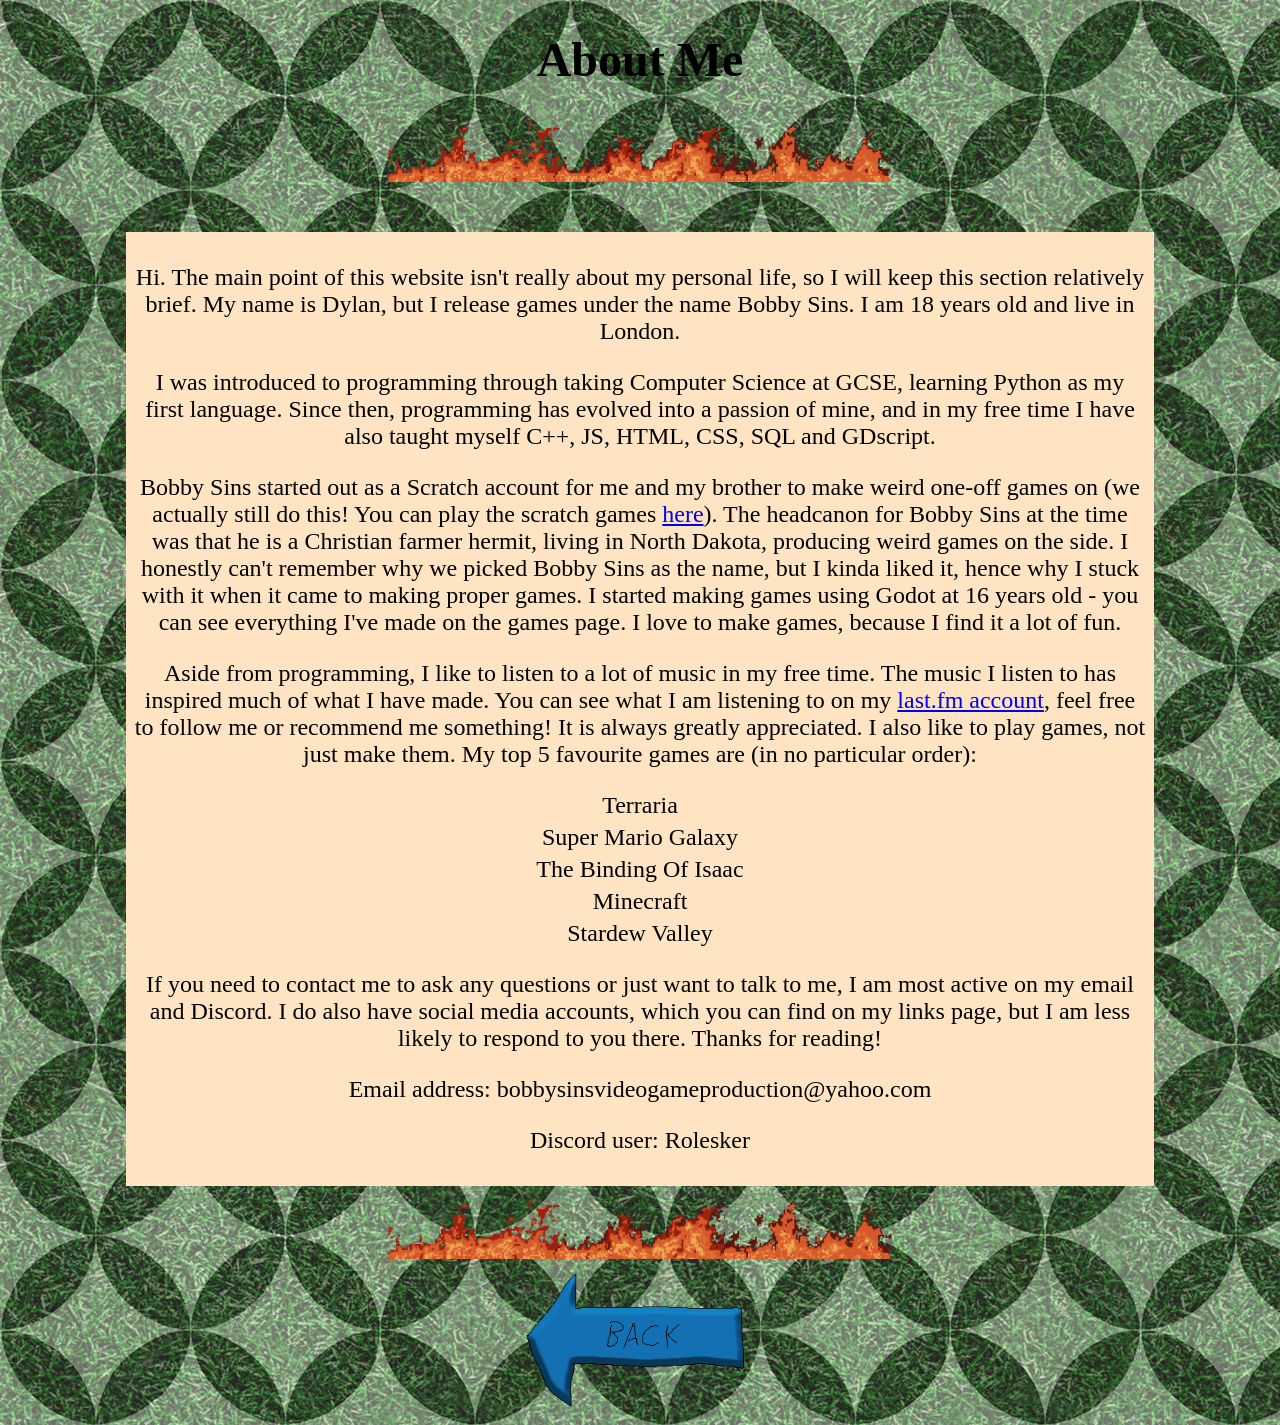
==== aboutme.html @ d1759ffa "Setup" ====
<!DOCTYPE html>
<html>
    <head>
        <title>About Me</title>
        <link rel="stylesheet" href="styles/styles.css">
        <link rel="icon" href="images/favicon.png">
    </head>

    <body background="images/bathroom_tiles.png">

        <h1 class="page_title">About Me</h1>
        <img class="page_divider" src="images/fire.gif">
        
        <div id="aboutme_textbox">
            <p class="text_style2">Hi. The main point of this website isn't really about my personal life, so I will keep this section relatively brief. My name is Dylan, but I release games under the name Bobby Sins. I am 18 years old and live in London.</p>
            <p></p>
            <p class="text_style2">I was introduced to programming through taking Computer Science at GCSE, learning Python as my first language. Since then, programming has evolved into a passion of mine, and in my free time I have also taught myself C++, JS, HTML, CSS, SQL and GDscript.</p>
            <p></p>
            <p class="text_style2">Bobby Sins started out as a Scratch account for me and my brother to make weird one-off games on (we actually still do this! You can play the scratch games <a href="https://scratch.mit.edu/users/bobby_sins/">here</a>). The headcanon for Bobby Sins at the time was that he is a Christian farmer hermit, living in North Dakota, producing weird games on the side. I honestly can't remember why we picked Bobby Sins as the name, but I kinda liked it, hence why I stuck with it when it came to making proper games. I started making games using Godot at 16 years old - you can see everything I've made on the games page. I love to make games, because I find it a lot of fun.</p>
            <p></p>
            <p class="text_style2">Aside from programming, I like to listen to a lot of music in my free time. The music I listen to has inspired much of what I have made. You can see what I am listening to on my <a href="https://www.last.fm/user/Rolesker">last.fm account</a>, feel free to follow me or recommend me something! It is always greatly appreciated. I also like to play games, not just make them. My top 5 favourite games are (in no particular order):</p>
            <div>
                <ul class="text_style2">
                    <li>Terraria</li>
                    <li>Super Mario Galaxy</li>
                    <li>The Binding Of Isaac</li>
                    <li>Minecraft</li>
                    <li>Stardew Valley</li>
                </ul>
            </div>
            <p></p>
            <p class="text_style2">If you need to contact me to ask any questions or just want to talk to me, I am most active on my email and Discord. I do also have social media accounts, which you can find on my links page, but I am less likely to respond to you there. Thanks for reading!</p>
            <p></p>
            <p class="text_style2">Email address: bobbysinsvideogameproduction@yahoo.com</p>
            <p class="text_style2">Discord user: Rolesker</p>
        </div>

        <img class="page_divider" src="images/fire.gif">

        <a href="index.html"><img class="logo" src="images/back_button.png"></a>
  
    </body>
</html>
---- styles/styles.css ----
/*FONTS AND TEXT*/
@font-face {
  font-family: maniac;
  src: url(../fonts/HomeVideo-Regular.ttf);
}
@font-face {
  font-family: circle-boy;
  src: url(../fonts/Lemon\ Days.ttf);
}
@font-face {
  font-family: old-twiddles;
  src: url(../fonts/papyrus.ttf);
}
@font-face {
  font-family: mama-i-can-fly;
  src: url(../fonts/FrozenTide-Regular\ Final.ttf);
}
@font-face {
  font-family: twiddles;
  src: url(../fonts/ComicSansMS.ttf);
}

ul {
    list-style: none;
    padding: 0;
}

li {
    margin: 5px 0;
}

.logo {
  display: block;
  margin-left: auto;
  margin-right: auto;
  width: 20%;
}

.text_style1 {
    font-size: 2rem;
    text-align: center;
    color:#10c224
}

.text_style2 {
    font-size: 1.5rem;
    text-align: center;
}

.text_style3 {
    font-size: 2rem;
    text-align: center;
    color:white;
}

.text_style_maniac {
    font-family: maniac;
    font-size: 1.5rem;
    text-align: center;
    color:white;
}

.text_style_glymbo {
    font-family: maniac;
    font-size: 1.5rem;
    text-align: center;
    color:rgb(255, 0, 0);
}

.text_style_kompis {
    font-size: 1.5rem;
    text-align: center;
    color:rgb(33, 180, 217);
    background-color: black;
}

.text_style_circleboy {
    font-family: circle-boy;
    font-size: 1.5rem;
    text-align: center;
    color:rgb(0, 0, 0);
    -webkit-text-stroke: 1px rgb(255, 255, 255);
}

.text_style_oldtwiddles {
    font-family: old-twiddles;
    font-size: 1.5rem;
    text-align: center;
    color:rgb(0, 0, 0);
}

.text_style_mamaicanfly {
    font-family: mama-i-can-fly;
    font-size: 1.5rem;
    text-align: center;
    color:rgb(255, 0, 0);
    background-color: black;
}

.text_style_twiddles {
    font-family: twiddles;
    font-size: 1.5rem;
    text-align: center;
    color:rgb(224, 144, 206);
    background-color: gold;
}

.page_title {
    font-size: 3rem;
    text-align: center;
}

/*GAMES PAGE*/
#games_banner {
    background-image: url(../images/controller.png);
    height: 64px;
    font-size: 3rem;
    color: limegreen;
    text-align: center;
}

#released_banner {
    background-image: url(../images/gem.gif);
    height: 64px;
    font-size: 3rem;
    color: limegreen;
    text-align: center;
}
#small_projects_banner {
    background-image: url(../images/fish.png);
    height: 64px;
    font-size: 3rem;
    color: rgb(0, 0, 0);
    text-align: center;
}
#wip_banner {
    background-image: url(../images/warning.gif);
    height: 64px;
    font-size: 3rem;
    color: rgb(255, 0, 247);
    text-align: center;
}

.game_holder {
    width:100%;
    display: flex;
}
.screenshot_holder {
    width: 33%;
    display: inline-flex;
    flex-direction: column;
}
.screenshot {
    object-fit: contain;
    height: 100%;
    width: 100%;
    margin-bottom: 20px;
}
.game_info_holder{
    display: inline-block;
    margin-left: 4%;
    margin-right: 4%;
    width:58%;
    margin-bottom:10px;
    padding:5px;
}
.big_break {
    margin-top: 50px;
}

#game_maniac {
    background-image: url(..//images/maniac_brick.png);
}
#game_glymbo {
    background-image: url(..//images/grass.png);
}
#game_circleboy1 {
    background-image: url(..//images/circle_brick1.png);
}
#game_circleboy2 {
    background-image: url(..//images/circle_brick2.png);
}
#game_kompis1 {
    background-image: url(..//images/kompis_brick.png);
}
#game_kompis2 {
    background-image: url(..//images/kompis_eyes.png);
}
#game_oldtwiddles {
    background-color: limegreen;
}
#game_mamaicanfly {
    background-color: rgb(255, 255, 255);
}
#game_twiddles {
    background-image: url(..//images/hay.png);
}

/*OTHER*/


.row {
  display: flex;
}

.homepage_button {
    border:5px;
    outline-style: solid;
    outline-color: #3904f8;
    display:inline-block;
    margin-right: 11.5%;
    margin-left: 11.5%;
    width:10%;
    height:10%;
}



.homepage_button_img {
    object-fit: contain;
    height: 100%;
    width: 100%;
}

.page_divider {
    width: 40%;
    display: block;
    margin-left: auto;
    margin-right: auto;
}


.intro_logo {
    display: flex;
    width: 20%;
    height:20%;
    margin:auto;
}

.centre_textbox {
    display: block;
    justify-content: center;
    align-items: center;
    margin-left: auto;
    margin-right: auto;
    background-color: #0000ff;
    width:60%;
    border: 4px;
    outline-style: solid;
    outline-color: #10c224;
    margin-top:50px;
    margin-bottom:10px;
    padding:5px;
}

#aboutme_textbox {
    display: block;
    justify-content: center;
    align-items: center;
    margin-left: auto;
    margin-right: auto;
    background-color: bisque;
    width:80%;
    height: 80%;
    margin-top:50px;
    margin-bottom:10px;
    padding:8px;
}

#links_textbox {
    display: inline-block;
    justify-content: center;
    align-items: center;
    margin-left: 5%;
    margin-right: 5%;
    outline-style: solid;
    outline-color: #c21010;
    width:40%;
    margin-top:100px;
    margin-bottom:100px;
}

.links_earth{
    display: inline-block;
    margin-left: 4.6%;
    width: 15%;
    margin-right: 4.6%;
}

@media only screen and (max-width: 1026px) {
    .intro_logo {
        display: none;
    }
    .links_earth {
        display: none;
    }
    #links_textbox {
        display: block;
        justify-content: center;
        align-items: center;
        margin-left: 15%;
        margin-right: 15%;
        border: 10px;
        outline-style: solid;
        outline-color: #c21010;
        width:70%;
        margin-top:100px;
        margin-bottom:100px;
        padding:20px;
    }
    .logo {
        display: block;
        margin-left: auto;
        margin-right: auto;
        width: 80%;
    }

    .homepage_button {
        border:5px;
        outline-style: solid;
        outline-color: #3904f8;
        display:inline-block;
        margin-right: 30%;
        margin-left: 30%;
        margin-bottom: 8px;
        width:40%;
    }

    .page_divider {
        width: 80%;
        display: block;
        margin-left: auto;
        margin-right: auto;
    }

    .screenshot_holder {
        width: 100%;
        display: inline-block;
    }

    .game_info_holder{
        display: inline-block;
        margin-left: 4%;
        margin-right: 4%;
        width:92%;
        margin-bottom:10px;
        padding:5px;
    }

    .game_holder {
        width:100%;
        display: block;
    }

}
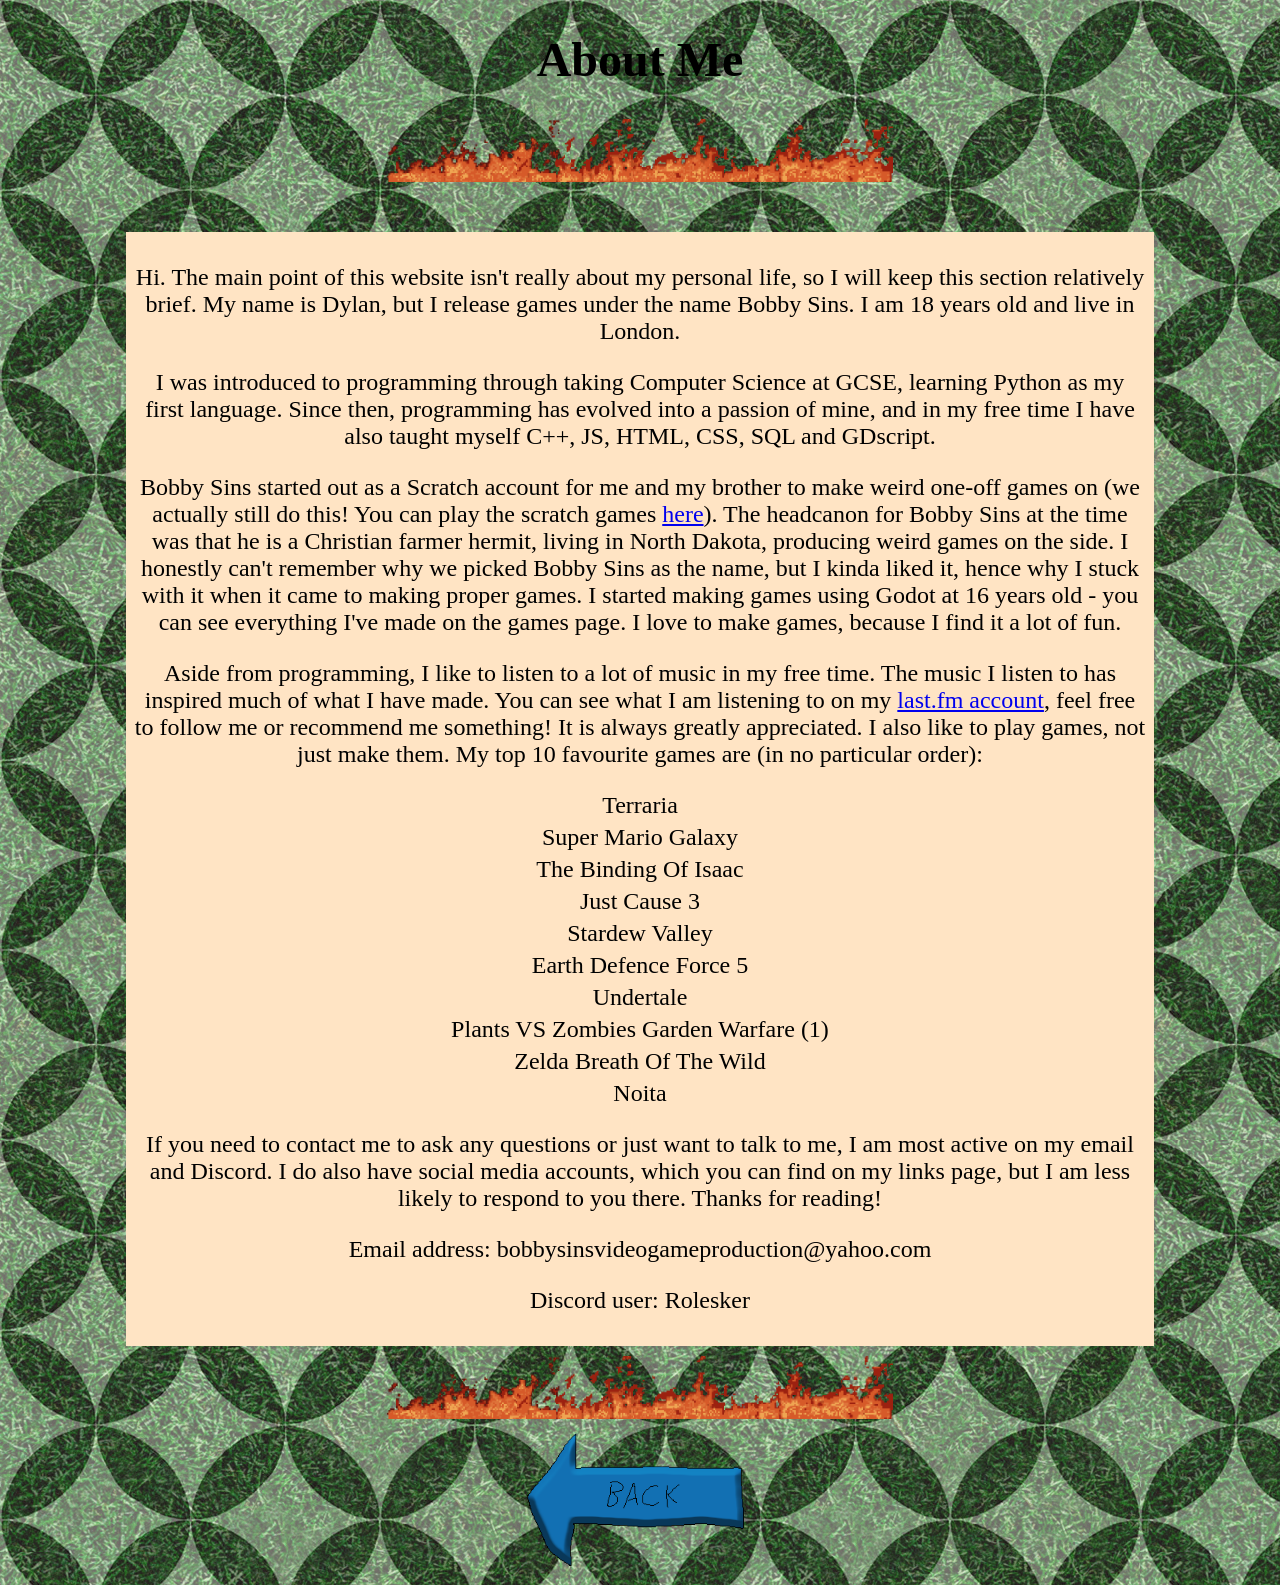
==== commit af9c98f4: "changes" ====
--- a/aboutme.html
+++ b/aboutme.html
@@ -18,14 +18,19 @@
             <p></p>
             <p class="text_style2">Bobby Sins started out as a Scratch account for me and my brother to make weird one-off games on (we actually still do this! You can play the scratch games <a href="https://scratch.mit.edu/users/bobby_sins/">here</a>). The headcanon for Bobby Sins at the time was that he is a Christian farmer hermit, living in North Dakota, producing weird games on the side. I honestly can't remember why we picked Bobby Sins as the name, but I kinda liked it, hence why I stuck with it when it came to making proper games. I started making games using Godot at 16 years old - you can see everything I've made on the games page. I love to make games, because I find it a lot of fun.</p>
             <p></p>
-            <p class="text_style2">Aside from programming, I like to listen to a lot of music in my free time. The music I listen to has inspired much of what I have made. You can see what I am listening to on my <a href="https://www.last.fm/user/Rolesker">last.fm account</a>, feel free to follow me or recommend me something! It is always greatly appreciated. I also like to play games, not just make them. My top 5 favourite games are (in no particular order):</p>
+            <p class="text_style2">Aside from programming, I like to listen to a lot of music in my free time. The music I listen to has inspired much of what I have made. You can see what I am listening to on my <a href="https://www.last.fm/user/Rolesker">last.fm account</a>, feel free to follow me or recommend me something! It is always greatly appreciated. I also like to play games, not just make them. My top 10 favourite games are (in no particular order):</p>
             <div>
                 <ul class="text_style2">
                     <li>Terraria</li>
                     <li>Super Mario Galaxy</li>
                     <li>The Binding Of Isaac</li>
-                    <li>Minecraft</li>
+                    <li>Just Cause 3</li>
                     <li>Stardew Valley</li>
+                    <li>Earth Defence Force 5</li>
+                    <li>Undertale</li>
+                    <li>Plants VS Zombies Garden Warfare (1)</li>
+                    <li>Zelda Breath Of The Wild</li>
+                    <li>Noita</li>
                 </ul>
             </div>
             <p></p>
--- a/styles/styles.css
+++ b/styles/styles.css
@@ -51,6 +51,7 @@
     font-size: 2rem;
     text-align: center;
     color:white;
+    background-color:rgb(0, 0, 0);
 }
 
 .text_style_maniac {
@@ -115,10 +116,10 @@
     background-image: url(../images/controller.png);
     height: 64px;
     font-size: 3rem;
-    color: limegreen;
-    text-align: center;
-}
-
+    color: rgb(232, 6, 6);
+    background-color: black;
+    text-align: center;
+}
 #released_banner {
     background-image: url(../images/gem.gif);
     height: 64px;
@@ -149,12 +150,12 @@
     width: 33%;
     display: inline-flex;
     flex-direction: column;
+    gap: 10px;
 }
 .screenshot {
     object-fit: contain;
     height: 100%;
     width: 100%;
-    margin-bottom: 20px;
 }
 .game_info_holder{
     display: inline-block;
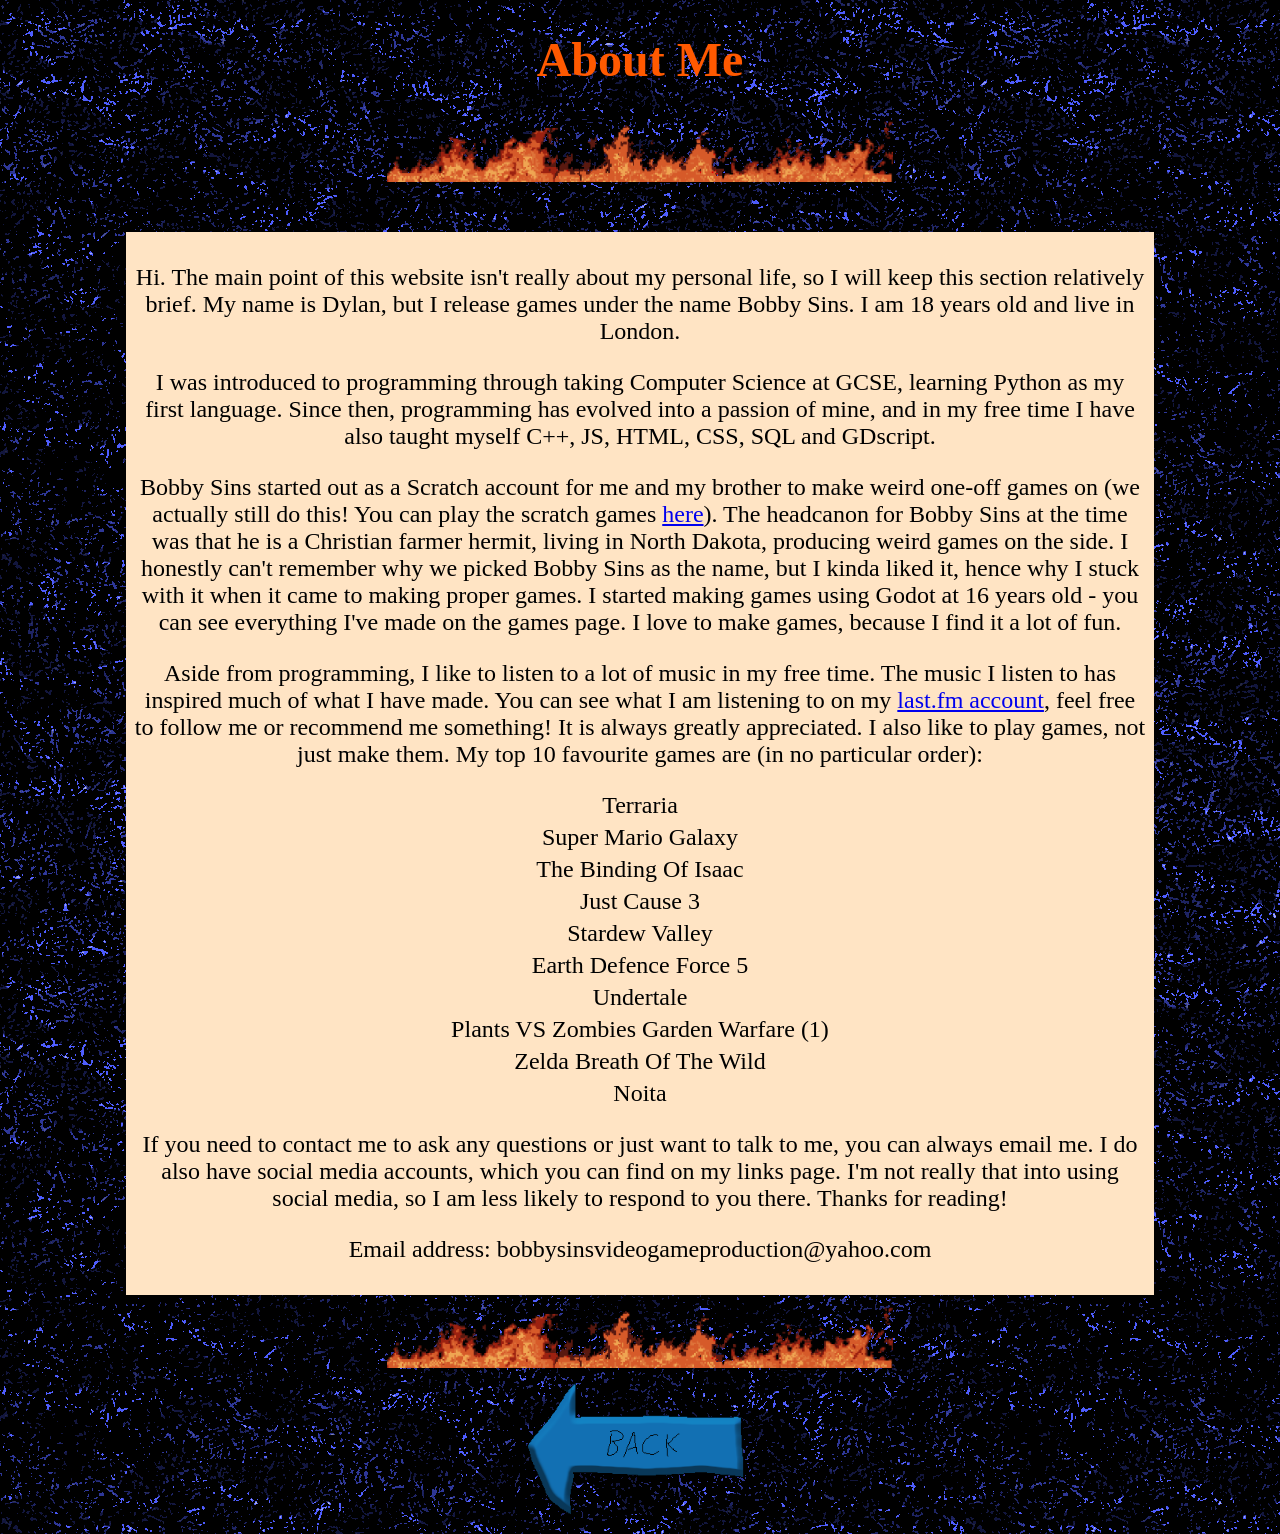
==== commit 08720711: "22nd of june 2026" ====
--- a/aboutme.html
+++ b/aboutme.html
@@ -8,7 +8,7 @@
 
     <body background="images/bathroom_tiles.png">
 
-        <h1 class="page_title">About Me</h1>
+        <h1 class="page_title" id="aboutme_title">About Me</h1>
         <img class="page_divider" src="images/fire.gif">
         
         <div id="aboutme_textbox">
@@ -34,10 +34,9 @@
                 </ul>
             </div>
             <p></p>
-            <p class="text_style2">If you need to contact me to ask any questions or just want to talk to me, I am most active on my email and Discord. I do also have social media accounts, which you can find on my links page, but I am less likely to respond to you there. Thanks for reading!</p>
+            <p class="text_style2">If you need to contact me to ask any questions or just want to talk to me, you can always email me. I do also have social media accounts, which you can find on my links page. I'm not really that into using social media, so I am less likely to respond to you there. Thanks for reading!</p>
             <p></p>
             <p class="text_style2">Email address: bobbysinsvideogameproduction@yahoo.com</p>
-            <p class="text_style2">Discord user: Rolesker</p>
         </div>
 
         <img class="page_divider" src="images/fire.gif">
--- a/styles/styles.css
+++ b/styles/styles.css
@@ -102,13 +102,17 @@
     font-family: twiddles;
     font-size: 1.5rem;
     text-align: center;
-    color:rgb(224, 144, 206);
-    background-color: gold;
+    color:rgb(229, 185, 242);
+    background-color: rgb(188, 159, 45)
 }
 
 .page_title {
     font-size: 3rem;
     text-align: center;
+}
+
+#aboutme_title {
+    color:rgb(255, 89, 0);
 }
 
 /*GAMES PAGE*/
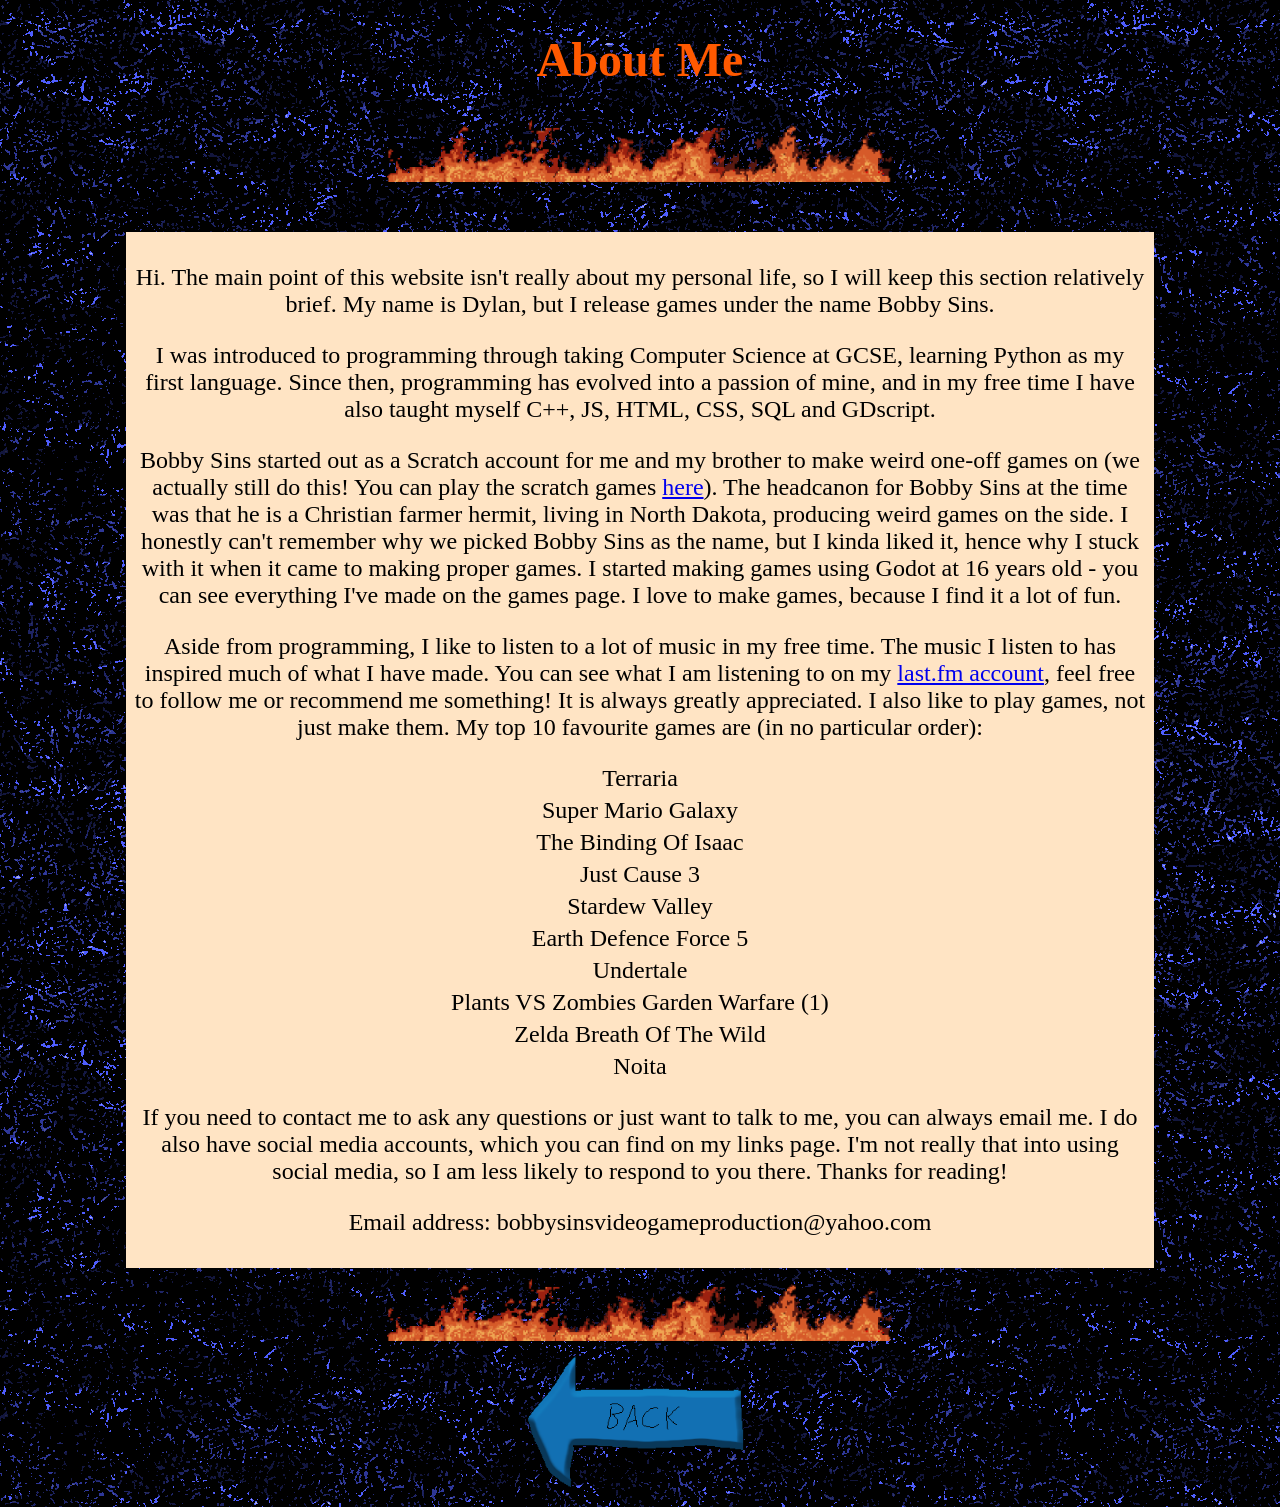
==== commit a2b0d8c3: "Change" ====
--- a/aboutme.html
+++ b/aboutme.html
@@ -12,7 +12,7 @@
         <img class="page_divider" src="images/fire.gif">
         
         <div id="aboutme_textbox">
-            <p class="text_style2">Hi. The main point of this website isn't really about my personal life, so I will keep this section relatively brief. My name is Dylan, but I release games under the name Bobby Sins. I am 18 years old and live in London.</p>
+            <p class="text_style2">Hi. The main point of this website isn't really about my personal life, so I will keep this section relatively brief. My name is Dylan, but I release games under the name Bobby Sins.</p>
             <p></p>
             <p class="text_style2">I was introduced to programming through taking Computer Science at GCSE, learning Python as my first language. Since then, programming has evolved into a passion of mine, and in my free time I have also taught myself C++, JS, HTML, CSS, SQL and GDscript.</p>
             <p></p>
--- a/styles/styles.css
+++ b/styles/styles.css
@@ -18,6 +18,10 @@
 @font-face {
   font-family: twiddles;
   src: url(../fonts/ComicSansMS.ttf);
+}
+@font-face {
+    font-family: cyborg;
+    src: url(../fonts/javatext.ttf)
 }
 
 ul {
@@ -102,8 +106,15 @@
     font-family: twiddles;
     font-size: 1.5rem;
     text-align: center;
-    color:rgb(229, 185, 242);
+    color:#e5b9f2;
     background-color: rgb(188, 159, 45)
+}
+
+.text_style_cyborg {
+    font-family: cyborg;
+    font-size: 1.5rem;
+    text-align: center;
+    color:#ff0000;
 }
 
 .page_title {
@@ -199,6 +210,9 @@
 }
 #game_twiddles {
     background-image: url(..//images/hay.png);
+}
+#game_cyborg {
+    background-color: black;
 }
 
 /*OTHER*/
